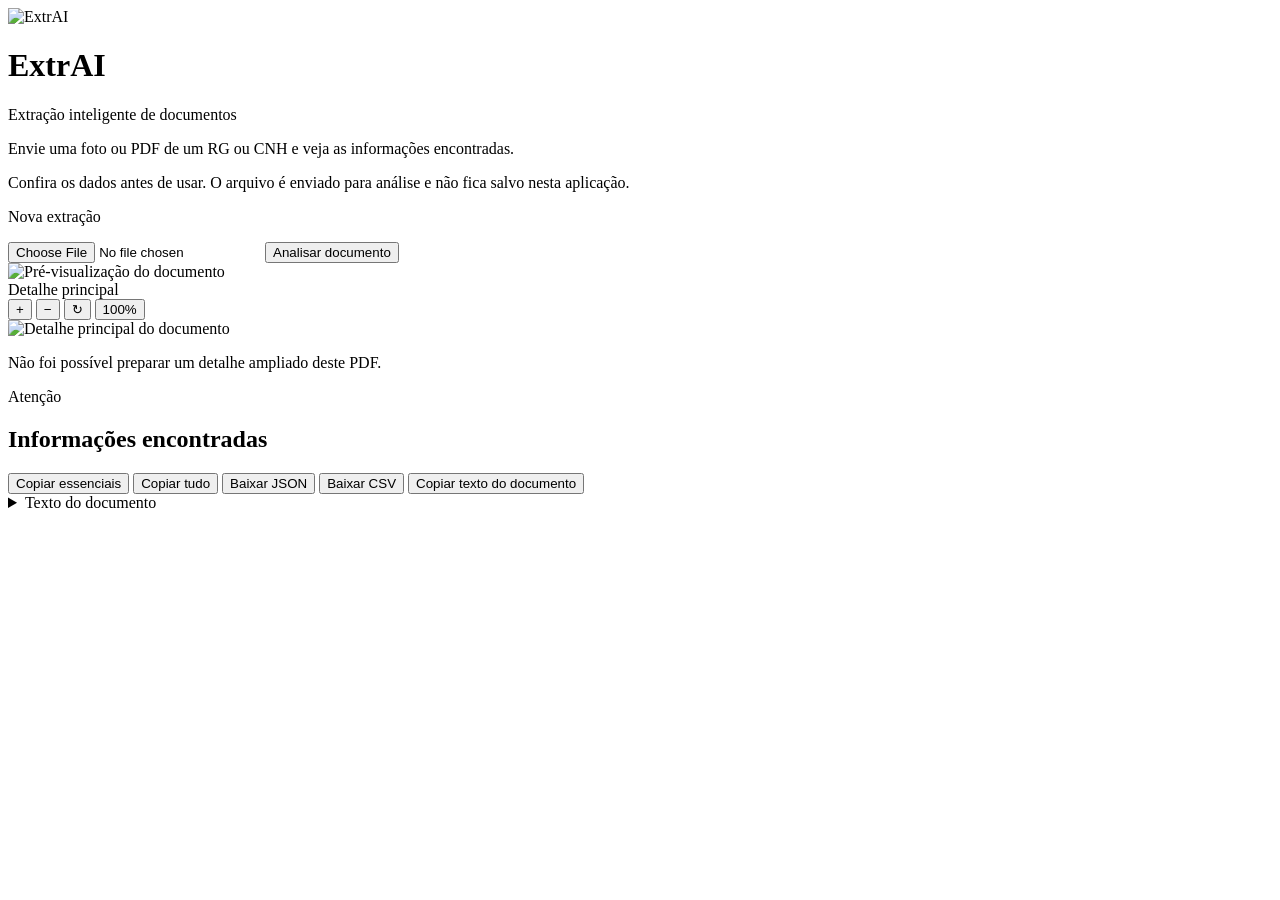
==== src/doc_extractor_pydantic/static/index.html @ 8f31a1e2 "feat: add ExtrAI brand logo and favicon support (#13) - Add ExtrAI logo image and multi-resolution f" ====
<!doctype html>
<html lang="pt-BR">
  <head>
    <meta charset="utf-8" />
    <meta name="viewport" content="width=device-width, initial-scale=1" />
    <title>ExtrAI — Extração inteligente de documentos</title>
    <link rel="icon" type="image/x-icon" href="/favicon.ico" />
    <link rel="apple-touch-icon" href="/static/logo.png" />
    <link rel="stylesheet" href="/static/app.css" />
  </head>
  <body>
    <main>
      <header class="app-header">
        <img class="app-logo" src="/static/logo.png" alt="ExtrAI" width="68" height="68" />
        <div class="app-title-group">
          <h1>ExtrAI</h1>
          <span class="app-subtitle">Extração inteligente de documentos</span>
        </div>
      </header>
      <div id="intro-copy">
        <p class="muted">Envie uma foto ou PDF de um RG ou CNH e veja as informações encontradas.</p>
        <p class="notice">Confira os dados antes de usar. O arquivo é enviado para análise e não fica salvo nesta aplicação.</p>
      </div>
      <section id="upload-panel" class="panel">
        <p id="upload-label" class="upload-label hidden">Nova extração</p>
        <form id="extract-form" class="upload">
          <input id="document" name="document" type="file" accept=".pdf,.jpg,.jpeg,.png,.webp" required />
          <button id="submit" type="submit" title="Analisar documento (Ctrl+Enter)">Analisar documento</button>
        </form>

        <div id="status" class="status" role="status"></div>
      </section>

      <section id="result" class="layout hidden">
        <div id="preview-panel" class="panel preview-panel">
          <img id="image-preview" class="preview hidden" alt="Pré-visualização do documento" />
          <div id="focus-panel" class="focus-panel hidden">
            <div class="focus-toolbar">
              <span id="focus-label">Detalhe principal</span>
              <div class="focus-toolbar-group">
                <button id="zoom-in" class="secondary zoom-btn" type="button" title="Aumentar zoom" aria-label="Aumentar zoom">+</button>
                <button id="zoom-out" class="secondary zoom-btn" type="button" title="Diminuir zoom" aria-label="Diminuir zoom">−</button>
                <button id="zoom-rotate" class="secondary zoom-btn" type="button" title="Girar 90°" aria-label="Girar 90°">↻</button>
                <button id="zoom-reset" class="secondary zoom-btn" type="button" title="Ajustar ao espaço (Esc)" aria-label="Ajustar zoom">100%</button>
              </div>
            </div>
            <div id="focus-image-container" class="focus-image-container">
              <img id="focus-image" class="focus-image" alt="Detalhe principal do documento" />
            </div>
            <div id="focus-thumbnails" class="focus-thumbnails" aria-label="Detalhes do documento"></div>
          </div>
          <p id="focus-empty" class="focus-empty hidden">Não foi possível preparar um detalhe ampliado deste PDF.</p>
          <p id="summary" class="muted"></p>
          <div id="warning-box" class="warning-box hidden" role="alert">
            <span id="warnings-title" class="warning-title">Atenção</span>
            <ul id="warnings" class="warnings"></ul>
          </div>
        </div>
        <div class="panel">
          <h2>Informações encontradas</h2>
          <div id="fields" class="fields"></div>
          <div class="actions">
            <button id="copy-core" type="button" title="Copiar apenas os valores de Nome, CPF, Data de Nascimento e Registro (Ctrl+Shift+C ou Alt+C)">Copiar essenciais</button>
            <button id="copy" class="secondary" type="button" title="Copiar todos os campos com identificadores (Alt+A)">Copiar tudo</button>
            <button id="download-json" class="secondary" type="button" title="Baixar dados em formato JSON">Baixar JSON</button>

            <button id="download-csv" class="secondary" type="button" title="Baixar dados em formato CSV">Baixar CSV</button>
            <button id="copy-text" class="secondary" type="button">Copiar texto do documento</button>
          </div>
          <details class="raw-details">
            <summary>Texto do documento</summary>
            <pre id="raw-text" class="recognized-text"></pre>
          </details>
        </div>
      </section>
    </main>
    <script src="/static/app.js" defer></script>
  </body>
</html>
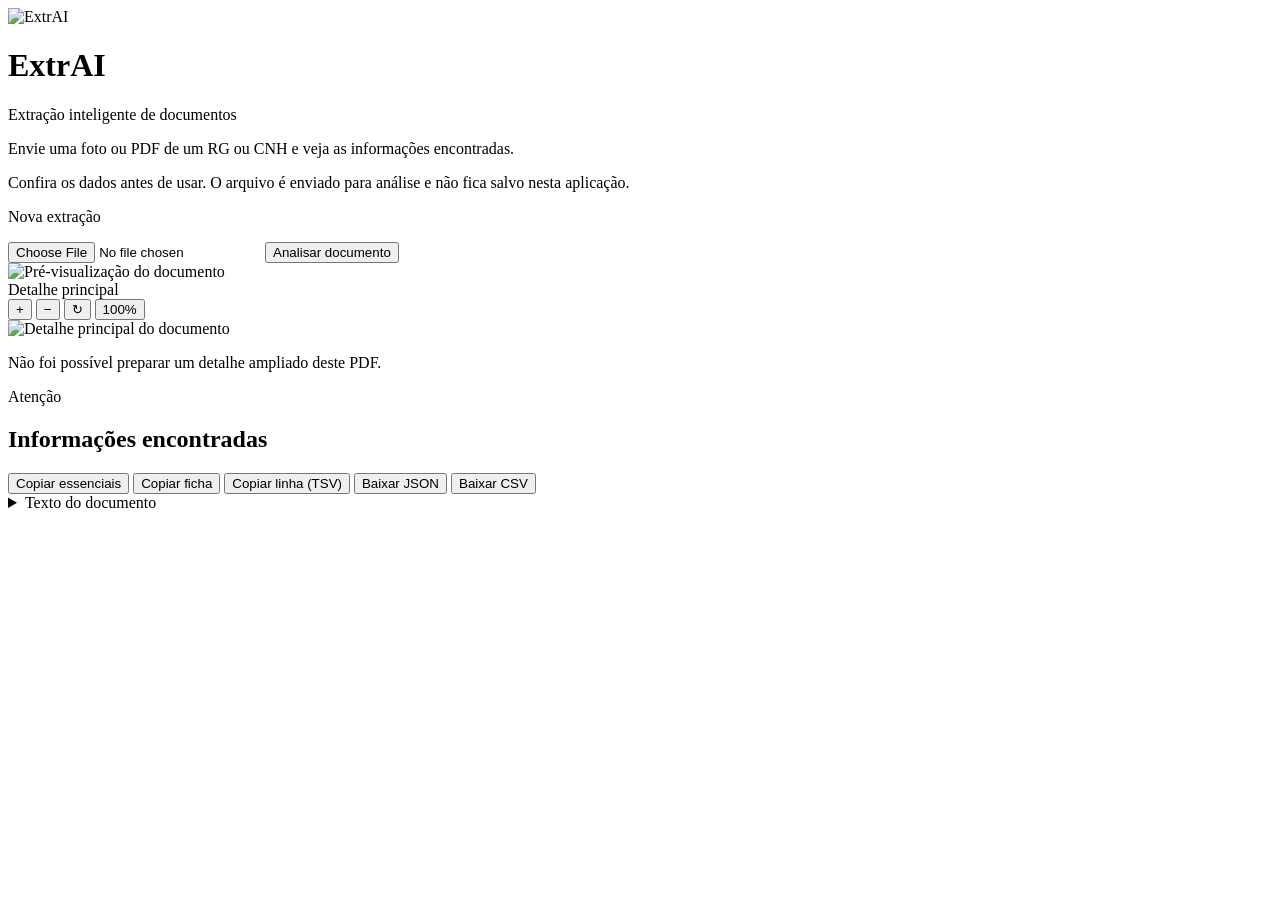
==== commit 89ce4d6d: "feat: add advanced copy modes for cadastral card and tsv row" ====
--- a/src/doc_extractor_pydantic/static/index.html
+++ b/src/doc_extractor_pydantic/static/index.html
@@ -61,11 +61,10 @@
           <div id="fields" class="fields"></div>
           <div class="actions">
             <button id="copy-core" type="button" title="Copiar apenas os valores de Nome, CPF, Data de Nascimento e Registro (Ctrl+Shift+C ou Alt+C)">Copiar essenciais</button>
-            <button id="copy" class="secondary" type="button" title="Copiar todos os campos com identificadores (Alt+A)">Copiar tudo</button>
+            <button id="copy" class="secondary" type="button" title="Copiar ficha cadastral com rótulos (Alt+A)">Copiar ficha</button>
+            <button id="copy-tsv" class="secondary" type="button" title="Copiar valores em linha (TSV) para colar no Excel ou Google Sheets (Alt+T). Segure Shift para cabeçalhos.">Copiar linha (TSV)</button>
             <button id="download-json" class="secondary" type="button" title="Baixar dados em formato JSON">Baixar JSON</button>
-
             <button id="download-csv" class="secondary" type="button" title="Baixar dados em formato CSV">Baixar CSV</button>
-            <button id="copy-text" class="secondary" type="button">Copiar texto do documento</button>
           </div>
           <details class="raw-details">
             <summary>Texto do documento</summary>
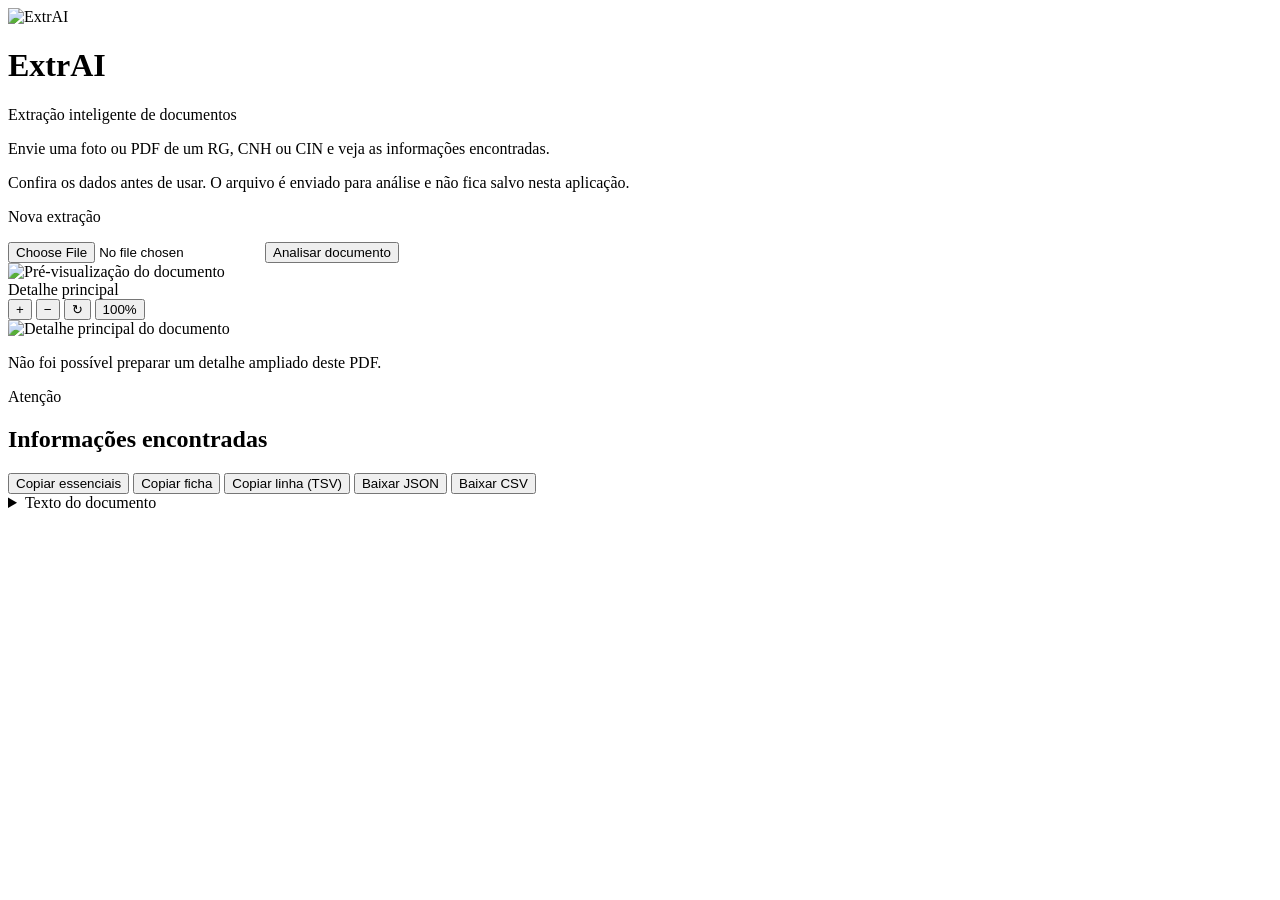
==== commit 5ca2b965: "feat(core): add support for Carteira de Identidade Nacional (CIN) - Add cin to DocumentKind literal " ====
--- a/src/doc_extractor_pydantic/static/index.html
+++ b/src/doc_extractor_pydantic/static/index.html
@@ -18,7 +18,7 @@
         </div>
       </header>
       <div id="intro-copy">
-        <p class="muted">Envie uma foto ou PDF de um RG ou CNH e veja as informações encontradas.</p>
+        <p class="muted">Envie uma foto ou PDF de um RG, CNH ou CIN e veja as informações encontradas.</p>
         <p class="notice">Confira os dados antes de usar. O arquivo é enviado para análise e não fica salvo nesta aplicação.</p>
       </div>
       <section id="upload-panel" class="panel">
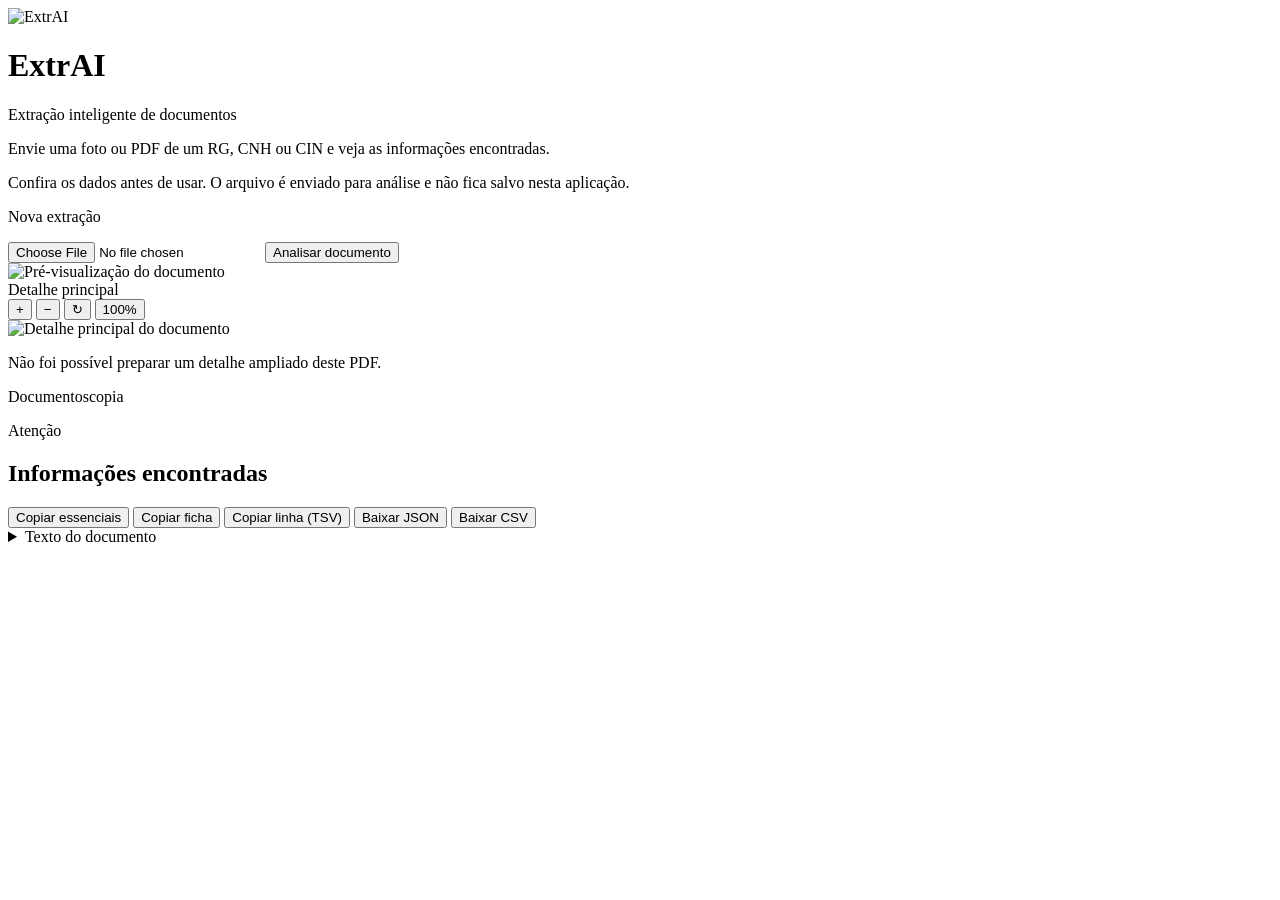
==== commit 5500e648: "feat(core): add AI documentoscopy and visual integrity fraud inspection" ====
--- a/src/doc_extractor_pydantic/static/index.html
+++ b/src/doc_extractor_pydantic/static/index.html
@@ -51,6 +51,14 @@
           </div>
           <p id="focus-empty" class="focus-empty hidden">Não foi possível preparar um detalhe ampliado deste PDF.</p>
           <p id="summary" class="muted"></p>
+          <div id="integrity-box" class="integrity-box hidden" aria-label="Integridade e autenticidade visual">
+            <div class="integrity-header">
+              <span class="integrity-title">Documentoscopia</span>
+              <span id="integrity-risk-badge" class="integrity-badge"></span>
+            </div>
+            <div id="integrity-media-type" class="integrity-media-type"></div>
+            <ul id="integrity-flags" class="integrity-flags"></ul>
+          </div>
           <div id="warning-box" class="warning-box hidden" role="alert">
             <span id="warnings-title" class="warning-title">Atenção</span>
             <ul id="warnings" class="warnings"></ul>
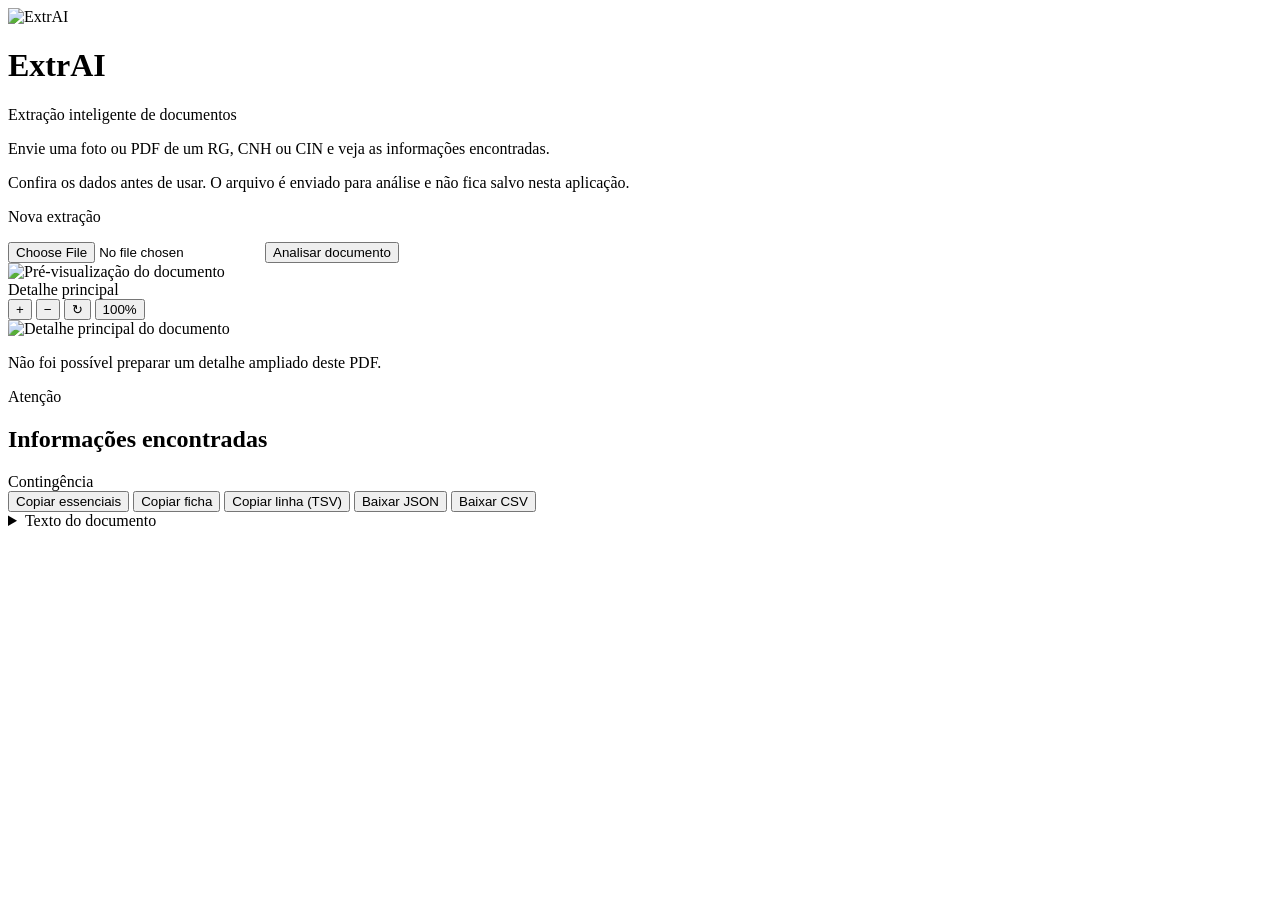
==== commit 2a036a39: "feat(extractor): add model used visual indicator and optimize primary fallback pipeline - display mo" ====
--- a/src/doc_extractor_pydantic/static/index.html
+++ b/src/doc_extractor_pydantic/static/index.html
@@ -51,21 +51,19 @@
           </div>
           <p id="focus-empty" class="focus-empty hidden">Não foi possível preparar um detalhe ampliado deste PDF.</p>
           <p id="summary" class="muted"></p>
-          <div id="integrity-box" class="integrity-box hidden" aria-label="Integridade e autenticidade visual">
-            <div class="integrity-header">
-              <span class="integrity-title">Documentoscopia</span>
-              <span id="integrity-risk-badge" class="integrity-badge"></span>
-            </div>
-            <div id="integrity-media-type" class="integrity-media-type"></div>
-            <ul id="integrity-flags" class="integrity-flags"></ul>
-          </div>
           <div id="warning-box" class="warning-box hidden" role="alert">
             <span id="warnings-title" class="warning-title">Atenção</span>
             <ul id="warnings" class="warnings"></ul>
           </div>
         </div>
         <div class="panel">
-          <h2>Informações encontradas</h2>
+          <div class="panel-header-row">
+            <h2>Informações encontradas</h2>
+            <div id="model-indicator" class="model-indicator hidden" title="Modelo de IA utilizado na extração">
+              <span id="model-name" class="model-name"></span>
+              <span id="model-contingency-badge" class="model-contingency-badge hidden">Contingência</span>
+            </div>
+          </div>
           <div id="fields" class="fields"></div>
           <div class="actions">
             <button id="copy-core" type="button" title="Copiar apenas os valores de Nome, CPF, Data de Nascimento e Registro (Ctrl+Shift+C ou Alt+C)">Copiar essenciais</button>
